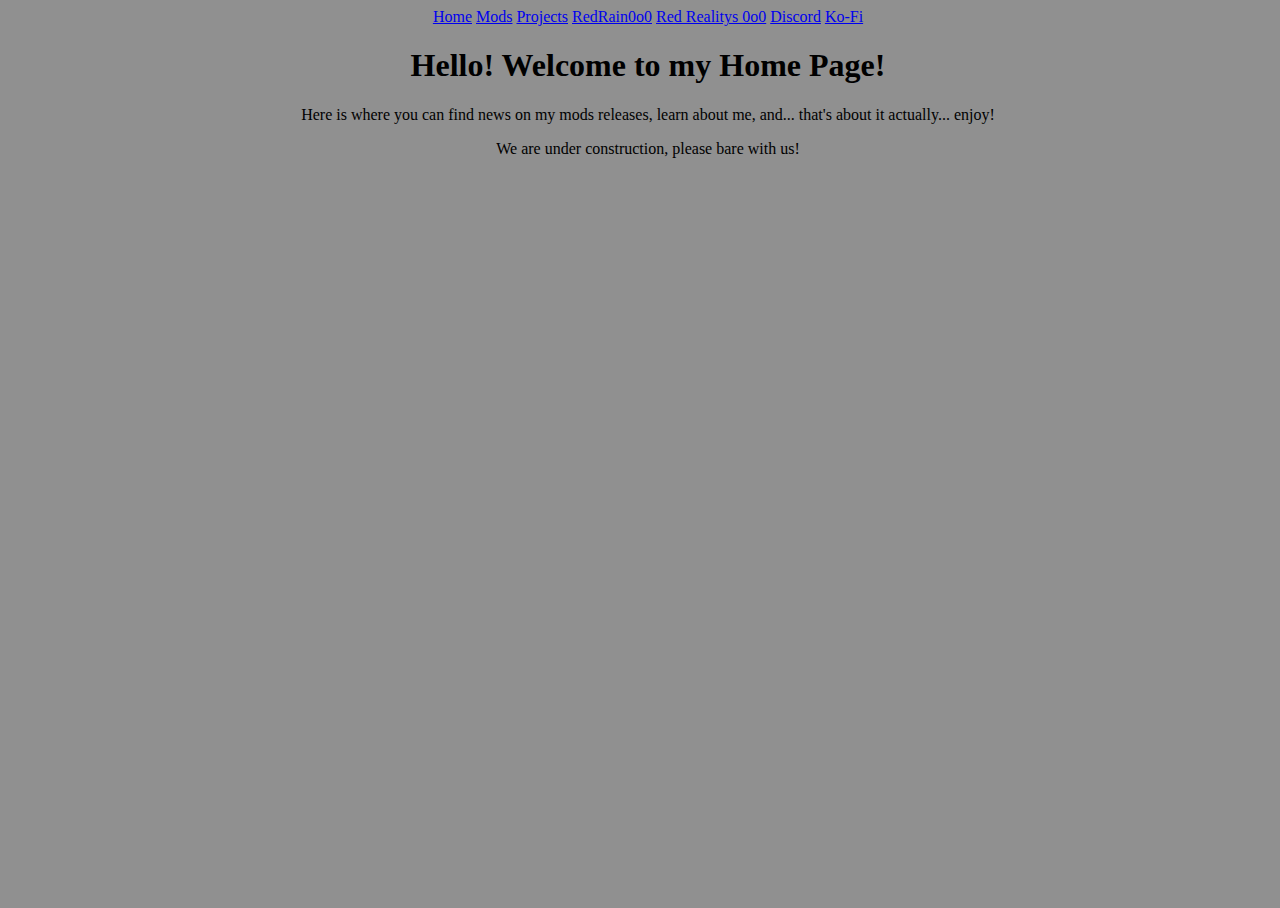
==== index.html @ 5d5dd0ca "init?" ====
<!DOCTYPE html>
<html>
<link href="style.css" rel="stylesheet" type="text/css" />

<header>
  <div class= "navbar">
    <a href="https://redrain0o0.github.io/">Home</a>
    <a href="https://redrain0o0.github.io/mods/">Mods</a>
    <a href="https://redrain0o0.github.io/projects/">Projects</a>
    <a href="https://redrain0o0.github.io/RedRain0o0/">RedRain0o0</a>
    <a href="https://red-realitys-0o0.github.io/">Red Realitys 0o0</a>
    <a href="https://discord.gg/zKSJkNBr67/">Discord</a>
    <a href="https://ko-fi.com/redrain0o0/">Ko-Fi</a>
  </div>
</header>


<head>
  <title>Home Page</title>
  <link rel="icon" class="js-site-favicon" type="image/svg+xml" href="https://github.githubassets.com/favicons/favicon.svg">
</head>
<body>
  <div style="padding-bottom: 10px; position: fixed; z-index: 4000; left: 0; right: 0;">
   <div style="background: #800000;">
    <div class="header">
    </div>
   </div>
  </div>
  <h1>Hello! Welcome to my Home Page!</h1>
  <p1>Here is where you can find news on my mods releases, learn about me, and... that's about it actually... enjoy!
  <div class="footer">
    <div class="insidefooter" hidden="" style="display: block;">
			<p>We are under construction, please bare with us!</p>
		</div>
  </div>
</body>

</html>
---- style.css ----
html, body {
  background-color: #909090;
  text-align: center;
  height: 100%;
  width: 100%;
}

h2{
  text-align: center;
  font-family: "Comic Sans MS";
}
/* @font-face {*/
	/* font-family: 'Roboto'; */
	/* font-style: normal; */
	/* font-weight: 400; */
	/* src: local('Roboto'), local('Roboto-Regular'), */
		/* url('/assets/fonts/roboto/Roboto-Regular.woff2') format('woff2'), */
		/* url('/assets/fonts/roboto/Roboto-Regular.woff') format('woff'), */
		/* url('/assets/fonts/roboto/Roboto-Regular.ttf') format('truetype'); */
  
/* body { */
	/* font-family: "Roboto", serif; */

	/* height: 100vh; */

	/* color: #FFF7C0; */
	/* background-color: #484d54; */
/* } */
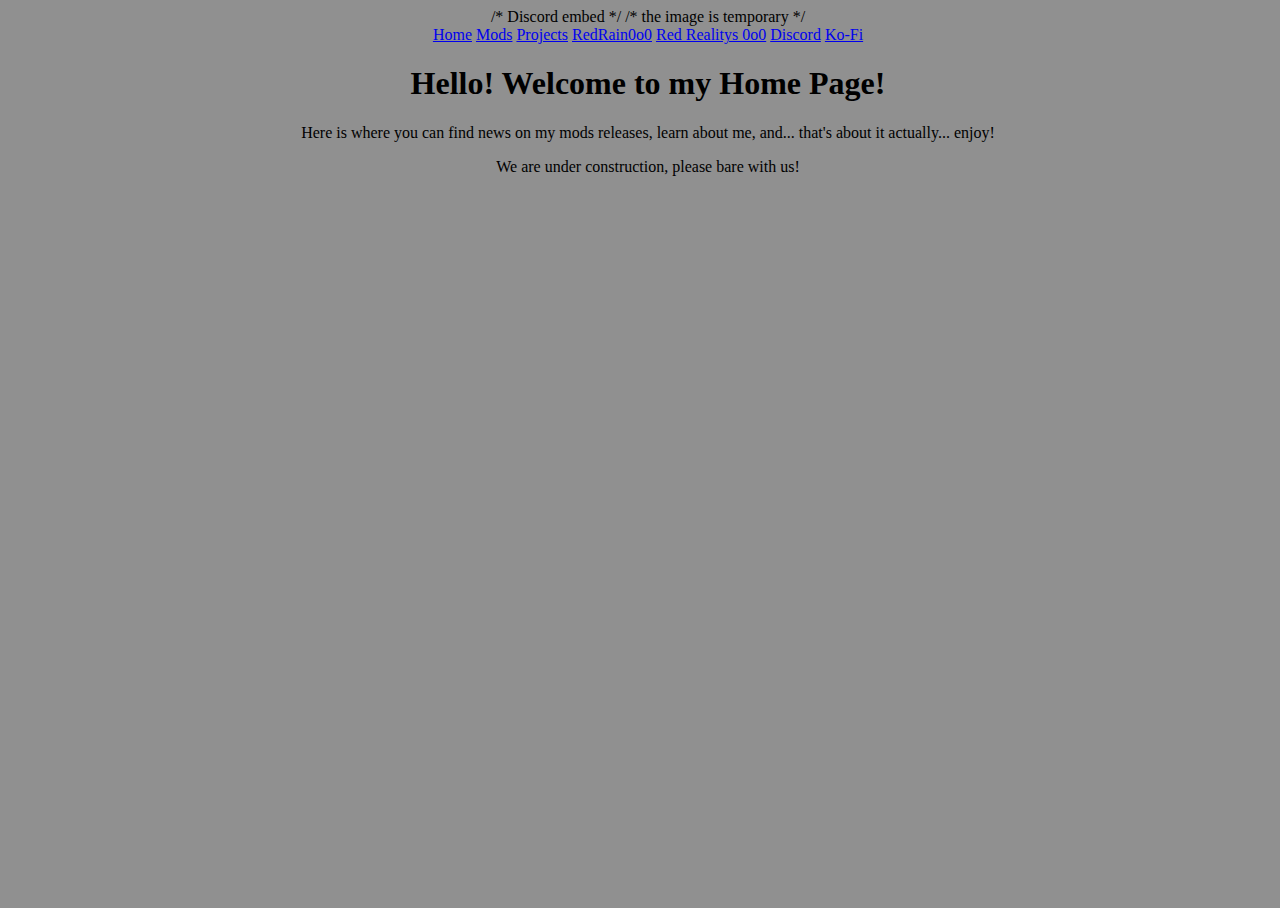
==== commit 3fc8e20f: "Update index.html" ====
--- a/index.html
+++ b/index.html
@@ -1,6 +1,16 @@
 <!DOCTYPE html>
 <html>
 <link href="style.css" rel="stylesheet" type="text/css" />
+
+  /* Discord embed */
+  <title>RedRain0o0's Website</title>
+  <meta content="RedRain0o0's Website" property="og:title" />
+  <meta content="This is my cool website laugh out loud" property="og:description" />
+  <meta content="https://redrain0o0.github.io/" property="og:url" />
+	/* the image is temporary */
+  <meta content="https://storage.ko-fi.com/cdn/useruploads/3ca6214a-de0e-434a-899f-fa7e8570f99d.png" property="og:image" />
+  <meta content="#ff4d4d" data-react-helmet="true" name="theme-color" />
+
 
 <header>
   <div class= "navbar">
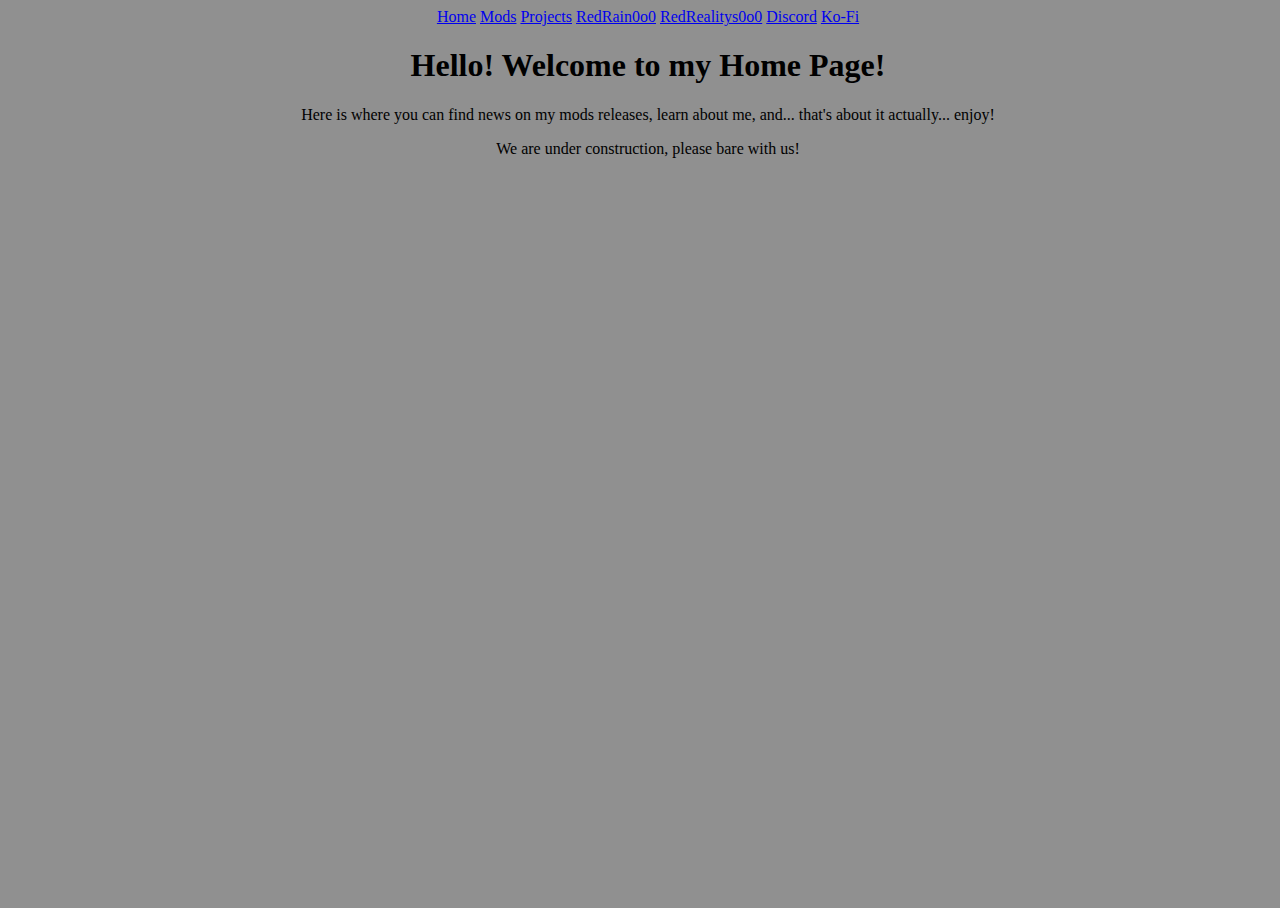
==== commit f3b516a1: "fix discord embed comment, remove discord link, and update RedRealities0o0 link" ====
--- a/index.html
+++ b/index.html
@@ -2,12 +2,11 @@
 <html>
 <link href="style.css" rel="stylesheet" type="text/css" />
 
-  /* Discord embed */
+  <!-- Discord embed -->
   <title>RedRain0o0's Website</title>
   <meta content="RedRain0o0's Website" property="og:title" />
   <meta content="This is my cool website laugh out loud" property="og:description" />
   <meta content="https://redrain0o0.github.io/" property="og:url" />
-	/* the image is temporary */
   <meta content="https://storage.ko-fi.com/cdn/useruploads/3ca6214a-de0e-434a-899f-fa7e8570f99d.png" property="og:image" />
   <meta content="#ff4d4d" data-react-helmet="true" name="theme-color" />
 
@@ -18,8 +17,8 @@
     <a href="https://redrain0o0.github.io/mods/">Mods</a>
     <a href="https://redrain0o0.github.io/projects/">Projects</a>
     <a href="https://redrain0o0.github.io/RedRain0o0/">RedRain0o0</a>
-    <a href="https://red-realitys-0o0.github.io/">Red Realitys 0o0</a>
-    <a href="https://discord.gg/zKSJkNBr67/">Discord</a>
+    <a href="https://redrealitys0o0.github.io/">RedRealitys0o0</a>
+    <a href="https://discord.com/">Discord</a>
     <a href="https://ko-fi.com/redrain0o0/">Ko-Fi</a>
   </div>
 </header>
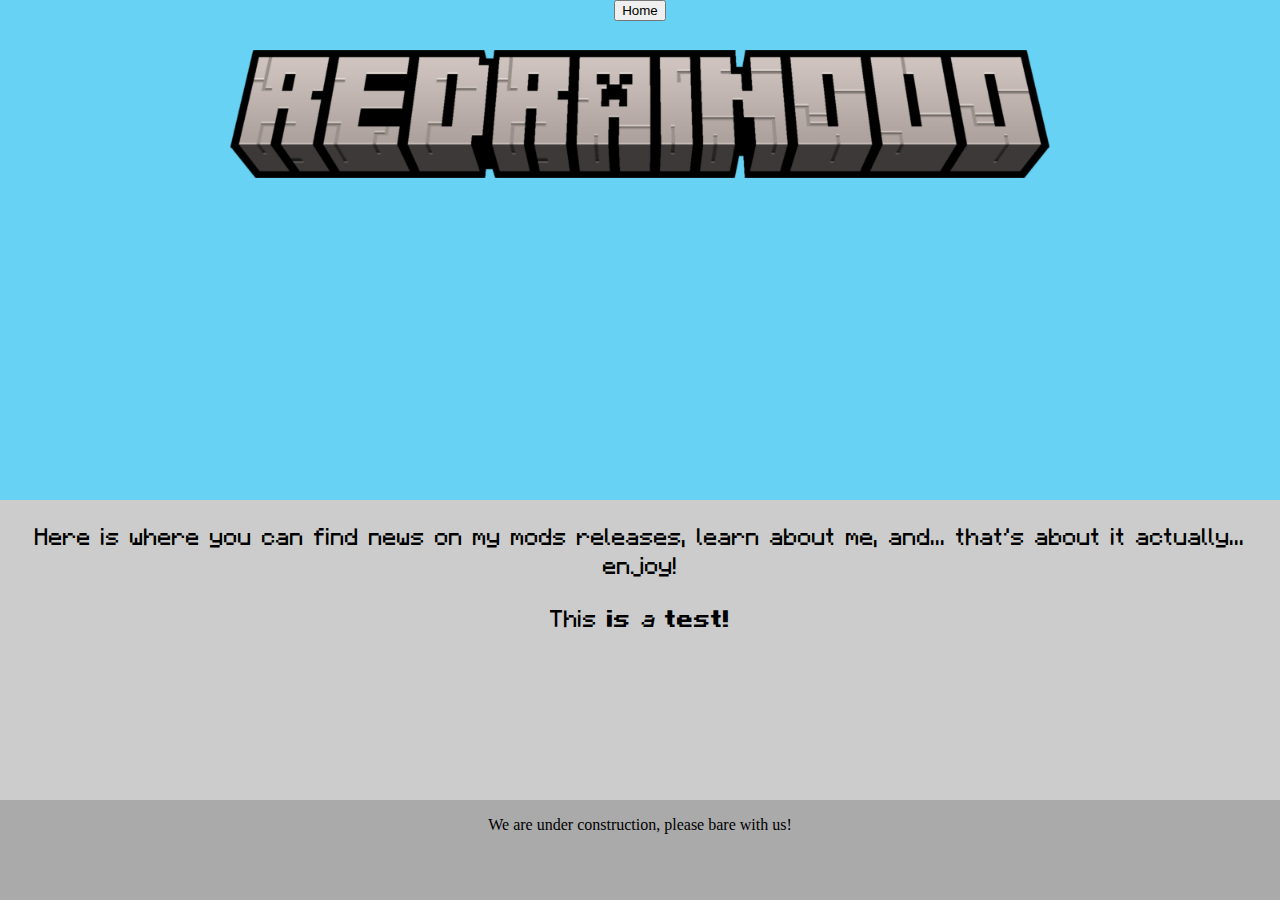
==== commit 8f967335: "mmmm my website..." ====
--- a/index.html
+++ b/index.html
@@ -1,6 +1,7 @@
 <!DOCTYPE html>
 <html>
-<link href="style.css" rel="stylesheet" type="text/css" />
+  <link href="style.css" rel="stylesheet" type="text/css" />
+  <script src="script.js"></script>
 
   <!-- Discord embed -->
   <title>RedRain0o0's Website</title>
@@ -10,38 +11,47 @@
   <meta content="https://storage.ko-fi.com/cdn/useruploads/3ca6214a-de0e-434a-899f-fa7e8570f99d.png" property="og:image" />
   <meta content="#ff4d4d" data-react-helmet="true" name="theme-color" />
 
+  <head>
+    <title>Home Page</title>
+    <link rel="icon" class="js-site-favicon" type="image/svg+xml" href="https://github.githubassets.com/favicons/favicon.svg">
+  </head>
 
-<header>
-  <div class= "navbar">
-    <a href="https://redrain0o0.github.io/">Home</a>
-    <a href="https://redrain0o0.github.io/mods/">Mods</a>
-    <a href="https://redrain0o0.github.io/projects/">Projects</a>
-    <a href="https://redrain0o0.github.io/RedRain0o0/">RedRain0o0</a>
-    <a href="https://redrealitys0o0.github.io/">RedRealitys0o0</a>
-    <a href="https://discord.com/">Discord</a>
-    <a href="https://ko-fi.com/redrain0o0/">Ko-Fi</a>
-  </div>
-</header>
-
-
-<head>
-  <title>Home Page</title>
-  <link rel="icon" class="js-site-favicon" type="image/svg+xml" href="https://github.githubassets.com/favicons/favicon.svg">
-</head>
-<body>
-  <div style="padding-bottom: 10px; position: fixed; z-index: 4000; left: 0; right: 0;">
-   <div style="background: #800000;">
-    <div class="header">
+  <body onload="myMove(); getSplash();">
+    <!--div class= "navbar">
+      <a href="https://redrain0o0.github.io/">Home</a>
+      <a href="https://redrain0o0.github.io/mods/">Mods</a>
+      <a href="https://redrain0o0.github.io/projects/">Projects</a>
+      <a href="https://redrain0o0.github.io/RedRain0o0/">RedRain0o0</a>
+      <a href="https://redrealitys0o0.github.io/">RedRealitys0o0</a>
+      <a href="https://discord.com/">Discord</a>
+      <a href="https://ko-fi.com/redrain0o0/">Ko-Fi</a>
+    </div-->
+    <!--div style="padding-bottom: 10px; position: fixed; z-index: 4000; left: 0; right: 0;">
+     <div style="background: #800000;">
+      <div class="header">
+      </div>
+     </div>
+    </div-->
+    <div id="panoramaDiv">
+      <img id="headerSprite" src="assets/sprites/RedRain0o0-Header.png">
+      <div id="splashText">
+        <div id="splashTextWrapper">
+          <a id="splashTextShadow"></a>
+          <a id="splashTextText"  ></a>
+        </div>
+      </div>
+      <div id="buttons">
+        <button class="buttonMinecraft">Home</button>
+      </div>
     </div>
-   </div>
-  </div>
-  <h1>Hello! Welcome to my Home Page!</h1>
-  <p1>Here is where you can find news on my mods releases, learn about me, and... that's about it actually... enjoy!
-  <div class="footer">
-    <div class="insidefooter" hidden="" style="display: block;">
-			<p>We are under construction, please bare with us!</p>
-		</div>
-  </div>
-</body>
-
+    <div id="mainDiv">
+      <p class="minecraftText">Here is where you can find news on my mods releases, learn about me, and... that's about it actually... enjoy!</p>
+      <p class="minecraftText">This <strong>is</strong> <i>a</i> <strong><i></i>test!</strong></p>
+    </div>
+    <div id="footer">
+      <div id="insidefooter">
+  			<p>We are under construction, please bare with us!</p>
+  		</div>
+    </div>
+  </body>
 </html>
--- a/style.css
+++ b/style.css
@@ -1,28 +1,124 @@
 html, body {
-  background-color: #909090;
+  background-color: #fff;
   text-align: center;
   height: 100%;
   width: 100%;
 }
 
-h2{
-  text-align: center;
-  font-family: "Comic Sans MS";
+@font-face {
+  font-family: 'Minecraft';
+  src: url('assets/fonts/minecraft-regular.otf');
+	font-style: normal;
+	font-weight: normal;
 }
-/* @font-face {*/
-	/* font-family: 'Roboto'; */
-	/* font-style: normal; */
-	/* font-weight: 400; */
-	/* src: local('Roboto'), local('Roboto-Regular'), */
-		/* url('/assets/fonts/roboto/Roboto-Regular.woff2') format('woff2'), */
-		/* url('/assets/fonts/roboto/Roboto-Regular.woff') format('woff'), */
-		/* url('/assets/fonts/roboto/Roboto-Regular.ttf') format('truetype'); */
-  
-/* body { */
-	/* font-family: "Roboto", serif; */
 
-	/* height: 100vh; */
+@font-face {
+  font-family: 'Minecraft';
+  src: url('assets/fonts/minecraft-bold.otf');
+	font-style: normal;
+	font-weight: bold;
+}
 
-	/* color: #FFF7C0; */
-	/* background-color: #484d54; */
-/* } */
+@font-face {
+  font-family: 'Minecraft';
+  src: url('assets/fonts/minecraft-italic.otf');
+	font-style: italic;
+	font-weight: normal;
+}
+
+@font-face {
+  font-family: 'Minecraft';
+  src: url('assets/fonts/minecraft-bold-italic.otf');
+	font-style: italic;
+	font-weight: bold;
+}
+
+#panoramaDiv {
+	position: absolute;
+	left: 0%;
+	top: 0px;
+	width: 100%;
+	height: 500px;
+	background-color: #67d2f3;
+}
+
+#headerSprite {
+	position: absolute;
+	left: 50%;
+	top: 50px;
+	transform: translate(-50%);
+	height: 128px;
+}
+
+#splashText {
+	position: absolute;
+	transform: translate(-50%, -50%);
+	transform: rotate(-20deg);
+	left: calc(50% + 350px);
+	top: 125px;
+	white-space: nowrap;
+  font-family: "Minecraft";
+	font-size: 24px;
+}
+
+#splashTextWrapper {
+	display: flex;
+	justify-content: center;
+}
+
+#splashTextText {
+	position: absolute;
+	left: 0px;
+	top: 0px;
+	transform: translate(-50%, -50%);
+	color: #fcfc00;
+}
+
+#splashTextShadow {
+	position: absolute;
+	left: 2px;
+	top: 2px;
+	transform: translate(-50%, -50%);
+	color: #3e3e00;
+}
+	
+/*#splashTextText {
+	position: absolute;
+	top: 0px;
+	left: 0px;
+	transform: translate(-50%, -50%);
+}
+	
+#splashTextShadow {
+	position: absolute;
+	top: 2px;
+	left: 2px;
+	transform: translate(-50%, -50%);
+}*/
+
+/* BODY */
+
+#mainDiv {
+	position: absolute;
+	top: 500px;
+	left: 0px;
+	width: 100%;
+	bottom: 100px;
+	background-color: #ccc;
+}
+
+.minecraftText {
+  font-family: "Minecraft";
+	font-size: 24px;
+}
+
+/* FOOTER */
+
+#footer {
+	position: absolute;
+	bottom: 0px;
+	left: 0px;
+	width: 100%;
+	height: 100px;
+	background-color: #aaa;
+}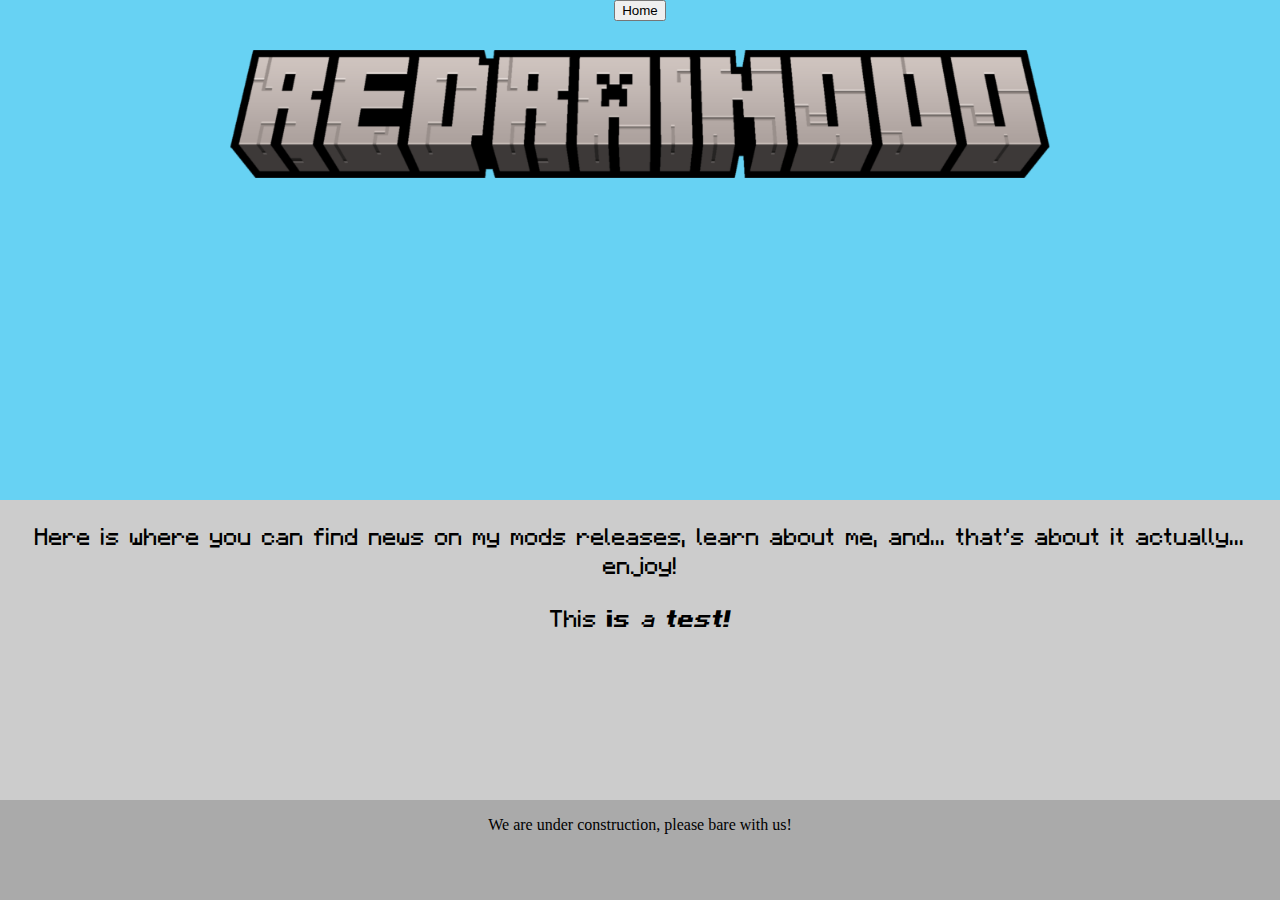
==== commit a8c61f97: "fix bold italic and a couple new splashes" ====
--- a/index.html
+++ b/index.html
@@ -46,7 +46,7 @@
     </div>
     <div id="mainDiv">
       <p class="minecraftText">Here is where you can find news on my mods releases, learn about me, and... that's about it actually... enjoy!</p>
-      <p class="minecraftText">This <strong>is</strong> <i>a</i> <strong><i></i>test!</strong></p>
+      <p class="minecraftText">This <strong>is</strong> <i>a</i> <strong><i>test!</i></strong></p>
     </div>
     <div id="footer">
       <div id="insidefooter">
